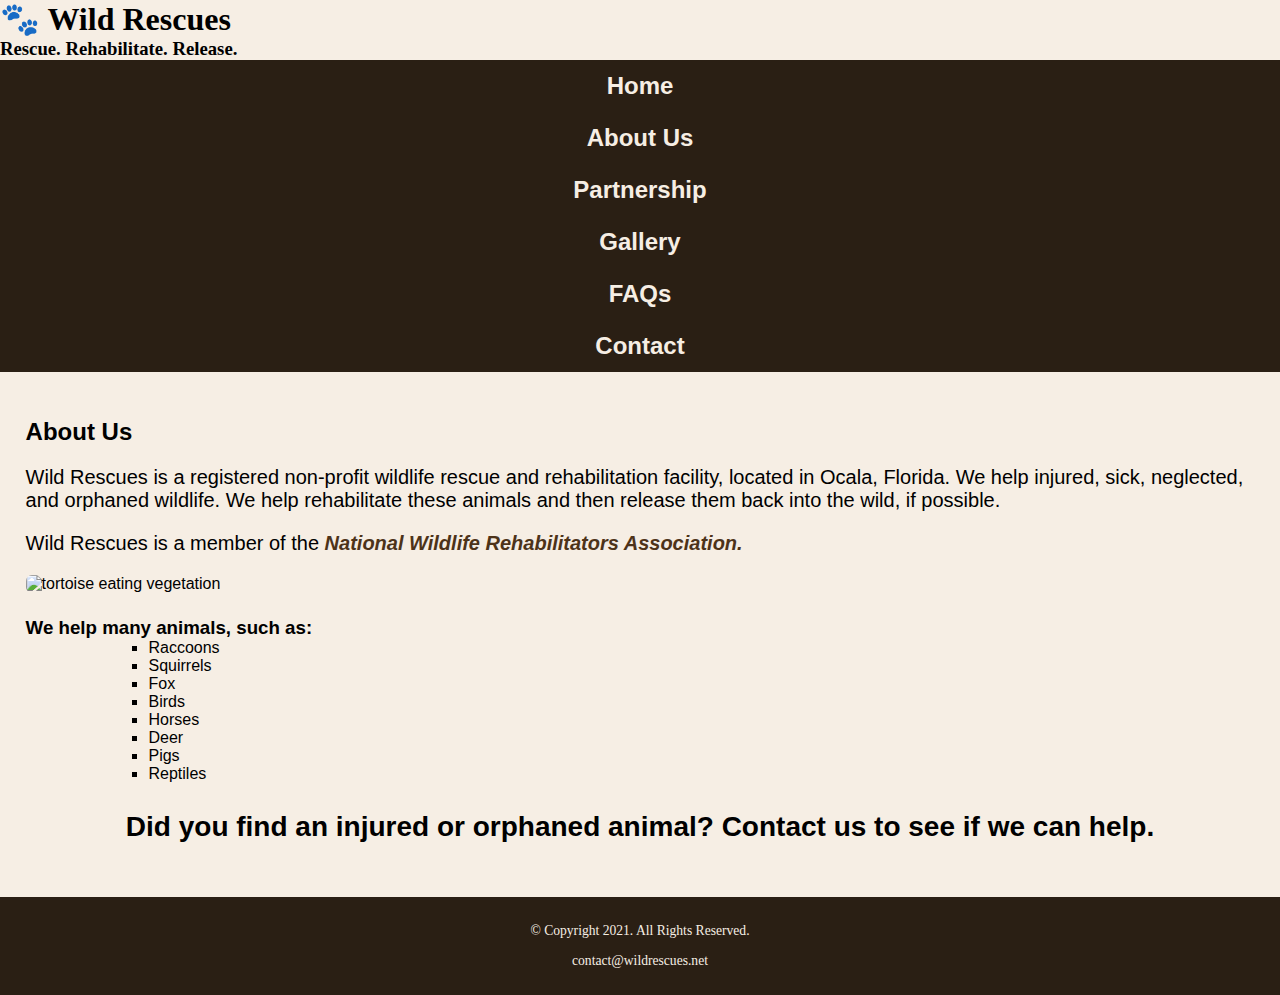
==== about.html @ 9ee10208 "template.html, index.html, about.html, contact.html, styles.css" ====
<!DOCTYPE html>
<!-- 
	Student Name: Maria Cruz
	File Name: about.html
	Today's Date: May 20, 2021
 -->
<html lang="en">

<head>
    <title>Wild Rescues: About Us</title>
    <meta charset="utf-8">
    <link rel="stylesheet" href="css/styles.css">
    <meta name="viewport" content="width=device-width, initial-scale=1">
    <link href="https://fonts.googleapis.com/css2?family=Emblema+One&family=Lora:ital,wght@0,400..700;1,400..700&display=swap" rel="stylesheet">
</head>

<body>

    <header>
        <div class="tab-desk">
            <a href="index.html"><img src="images/baby-hawk.jpg" alt="rescued baby hawk"></a>
        </div>
        <div class="mobile"></div>
        <h1>&#128062; Wild Rescues</h1>
        <h3>Rescue. Rehabilitate. Release.</h3>
    </header>

    <nav>
        <ul>
            <li><a href="index.html">Home</a></li>
            <li><a href="about.html">About Us</a></li>
            <li><a href="partnership.html">Partnership</a></li>
            <li><a href="gallery.html">Gallery</a></li>
            <li><a href="faqs.html">FAQs</a></li>
            <li><a href="contact.html">Contact</a></li>
        </ul>
    </nav>

    <!-- Use the main area to add the main content to the webpage -->
    <main>

        <div id="info">

            <h2>About Us</h2>
            <p>Wild Rescues is a registered non-profit wildlife rescue and rehabilitation facility, located in Ocala, Florida. We help injured, sick, neglected, and orphaned wildlife. We help rehabilitate these animals and then release them back into the wild, if possible.</p>
            <p>Wild Rescues is a member of the <a href="https://www.nwrawildlife.org/" target="_blank" class="link">National Wildlife Rehabilitators Association.</a></p>

            <img src="images/tortoise.jpg" alt="tortoise eating vegetation" class="round">

            <h3>We help many animals, such as:</h3>
            <ul>
                <li>Raccoons</li>
                <li>Squirrels</li>
                <li>Fox</li>
                <li>Birds</li>
                <li>Horses</li>
                <li>Deer</li>
                <li>Pigs</li>
                <li>Reptiles</li>
            </ul>

            <p class="action">Did you find an injured or orphaned animal? Contact us to see if we can help.</p>

        </div>

    </main>

    <footer>
        <p>&copy; Copyright 2021. All Rights Reserved.</p>
        <p><a href="mailto:contact@wildrescues.net">contact@wildrescues.net</a></p>
    </footer>

</body>

</html>
---- css/styles.css ----
/*
Author: Maria Cruz
Date: Current Date
File Name: styles.css
*/

/* CSS Reset */
body,
header,
nav,
main,
footer,
img,
h1,
h3,
ul {
    margin: 0;
    padding: 0;
    border: 0;
}

/* Style rules for body and images */
body {
    background-color: #f6eee4;
}

img {
    max-width: 100%;
    display: block;
}

/* Style rules for mobile viewport */

/* Style rules to show mobile class and hide tab-desk class */
.mobile {
    display: block;
}

.tab-desk {
    display: none;
}

/* Style rules for header area */
.mobile h1 {
    padding: 2%;
    text-align: center;
    font-family: 'Emblema One', system-ui;
}

.mobile h3 {
    padding: 2%;
    text-align: center;
    font-family: 'Lora', serif;
}

/* Style rules for navigation area */
nav {
    background-color: #2a1f14;
}

nav ul {
    list-style-type: none;
    text-align: center;
}

nav li {
    display: block;
    border-top: 0.5px;
    color: #f6eee4;
    font-size: 1.5em;
    font-family: Geneva, Arial, sans-serif;
    font-weight: bold;
}

nav li a {
    display: block;
    color: #f6eee4;
    padding: 0.5em 2em;
    text-decoration: none;
}

/* Style rules for main content */
main {
    padding: 2%;
    font-family: 'Lora', serif;
}

main p {
    font-size: 1.25em;
}

main h3 {
    padding-top: 2%;
}

main ul {
    list-style-type: square
}

.link {
    color: #4d3319;
    text-decoration: none;
    font-weight: bold;
    font-style: italic;
}

.action {
    font-size: 1.75em;
    font-weight: bold;
    text-align: center;
}

.round {
    border-radius: 6px;
}

#info ul {
    margin-left: 10%;
}

#contact {
    text-align: center;
}

.tel-link {
    background-color: #2a1f14;
    padding: 2%;
    width: 80%;
    margin-top: 0;
    margin-bottom: 0;
    margin-left: auto;
    margin-right: auto;
}

.tel-link a {
    color: #f6eee4;
    text-decoration: none;
    font-weight: bold;
}

/* Style rules for main content */
main {
    padding: 2%;
    font-family: Verdana, Arial, sans-serif;
}

main p {
    font-size: 1.25em;
}

main h3 {
    padding-top: 2%;
}

main ul {
    list-style-type: square;
}

.link {
    color: #4d3319;
    text-decoration: none;
    font-weight: bold;
    font-style: italic;
}

.action {
    font-size: 1.75em;
    font-weight: bold;
    text-align: center;
}

#contact {
    text-align: center;
}

/* Style rules for footer content */
footer {
    text-align: center;
    font-size: 0.85em;
    background-color: #2a1f14;
    color: #f6eee4;
    padding: 1% 0;
}

footer a {
    color: #f6eee4;
    text-decoration: none;
}
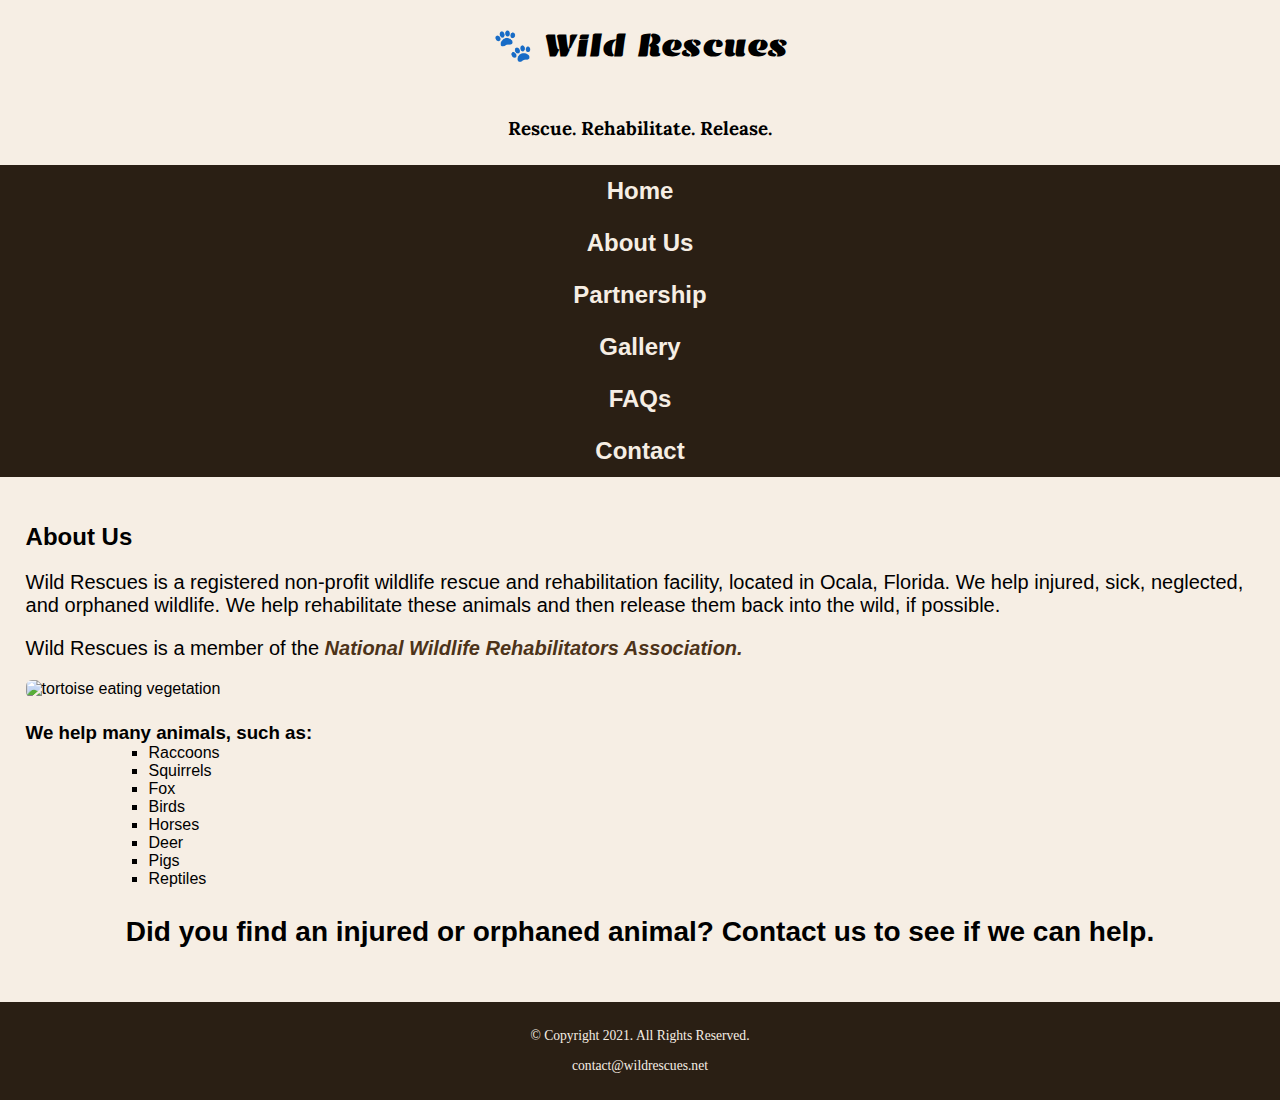
==== commit 679c09de: "about, contact, index, template, html." ====
--- a/about.html
+++ b/about.html
@@ -20,9 +20,10 @@
         <div class="tab-desk">
             <a href="index.html"><img src="images/baby-hawk.jpg" alt="rescued baby hawk"></a>
         </div>
-        <div class="mobile"></div>
+        <div class="mobile">
         <h1>&#128062; Wild Rescues</h1>
         <h3>Rescue. Rehabilitate. Release.</h3>
+		</div>
     </header>
 
     <nav>
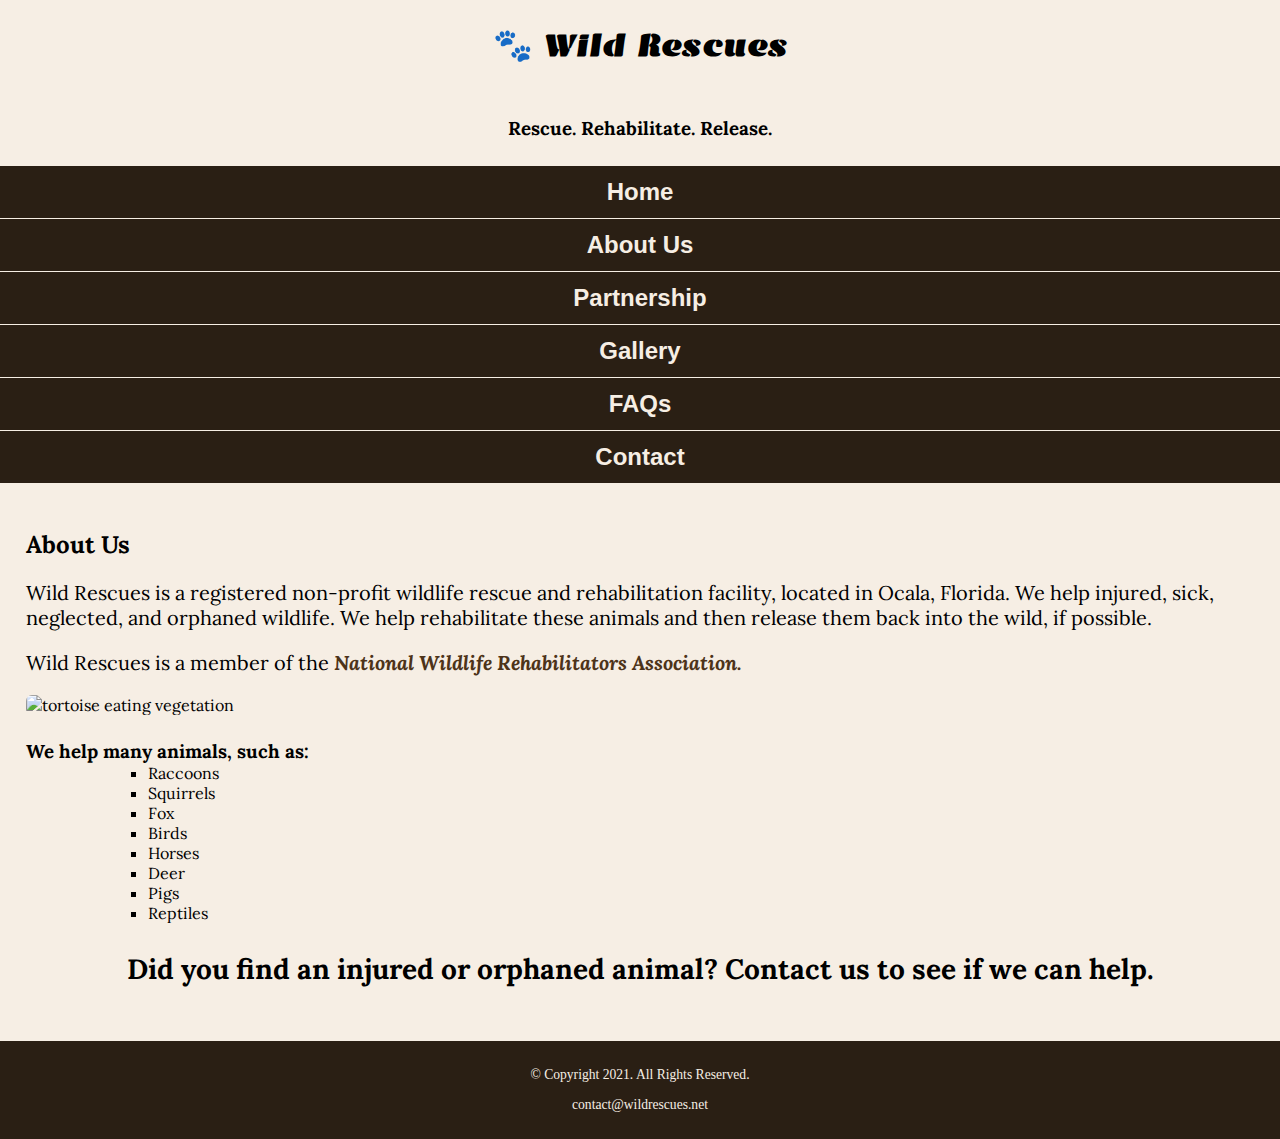
==== commit d8e915ca: "template, index, contact, about.html, styles.css" ====
--- a/about.html
+++ b/about.html
@@ -21,9 +21,9 @@
             <a href="index.html"><img src="images/baby-hawk.jpg" alt="rescued baby hawk"></a>
         </div>
         <div class="mobile">
-        <h1>&#128062; Wild Rescues</h1>
-        <h3>Rescue. Rehabilitate. Release.</h3>
-		</div>
+            <h1>&#128062; Wild Rescues</h1>
+            <h3>Rescue. Rehabilitate. Release.</h3>
+        </div>
     </header>
 
     <nav>
--- a/css/styles.css
+++ b/css/styles.css
@@ -65,7 +65,7 @@
 
 nav li {
     display: block;
-    border-top: 0.5px;
+    border-top: solid 0.5px;
     color: #f6eee4;
     font-size: 1.5em;
     font-family: Geneva, Arial, sans-serif;
@@ -94,7 +94,7 @@
 }
 
 main ul {
-    list-style-type: square
+    list-style-type: square;
 }
 
 .link {
@@ -138,41 +138,6 @@
     font-weight: bold;
 }
 
-/* Style rules for main content */
-main {
-    padding: 2%;
-    font-family: Verdana, Arial, sans-serif;
-}
-
-main p {
-    font-size: 1.25em;
-}
-
-main h3 {
-    padding-top: 2%;
-}
-
-main ul {
-    list-style-type: square;
-}
-
-.link {
-    color: #4d3319;
-    text-decoration: none;
-    font-weight: bold;
-    font-style: italic;
-}
-
-.action {
-    font-size: 1.75em;
-    font-weight: bold;
-    text-align: center;
-}
-
-#contact {
-    text-align: center;
-}
-
 /* Style rules for footer content */
 footer {
     text-align: center;
